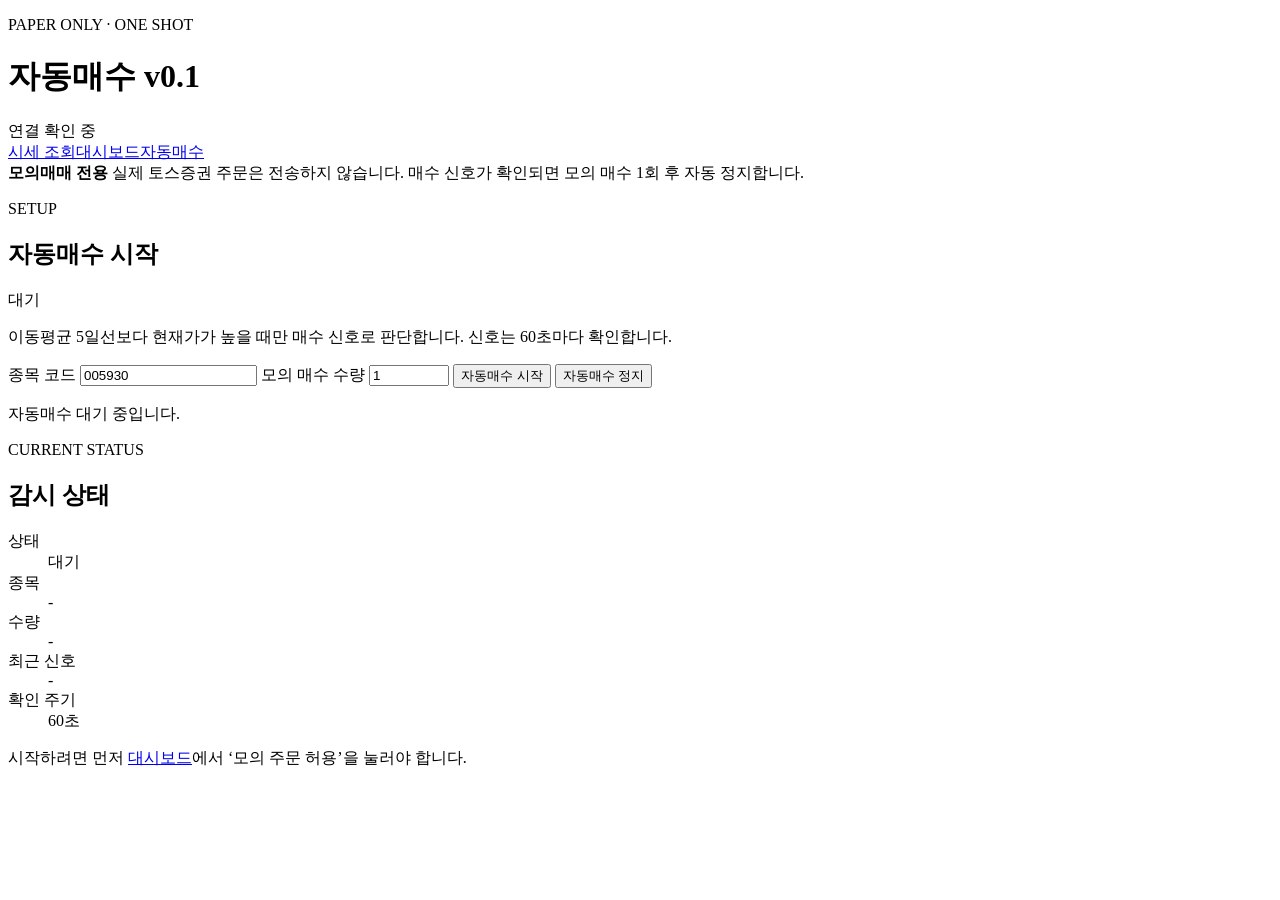
==== trading-bot/app/static/auto-buy.html @ e78c99d0 "0923" ====
<!doctype html>
<html lang="ko">
  <head>
    <meta charset="UTF-8" />
    <meta name="viewport" content="width=device-width, initial-scale=1.0" />
    <title>자동매수 · TOSS AUTO TRADER v0.1</title>
    <link rel="icon" href="/static/favicon.svg" type="image/svg+xml" />
    <link rel="stylesheet" href="/static/style.css" />
  </head>
  <body>
    <main class="dashboard auto-buy-screen">
      <header class="topbar">
        <div>
          <p class="eyebrow">PAPER ONLY · ONE SHOT</p>
          <h1>자동매수 <span>v0.1</span></h1>
        </div>
        <div class="connection"><i id="connection-dot"></i><span id="connection-text">연결 확인 중</span></div>
      </header>

      <nav class="page-nav" aria-label="페이지 이동"><a href="/">시세 조회</a><a href="/dashboard">대시보드</a><a class="active" href="/auto-buy">자동매수</a></nav>

      <section class="notice auto-buy-notice">
        <strong>모의매매 전용</strong>
        <span>실제 토스증권 주문은 전송하지 않습니다. 매수 신호가 확인되면 모의 매수 1회 후 자동 정지합니다.</span>
      </section>

      <section class="auto-buy-layout">
        <section class="panel">
          <div class="panel-heading"><div><p class="section-label">SETUP</p><h2>자동매수 시작</h2></div><span id="auto-buy-badge" class="runtime-stopped">대기</span></div>
          <p class="hint">이동평균 5일선보다 현재가가 높을 때만 매수 신호로 판단합니다. 신호는 60초마다 확인합니다.</p>
          <form id="auto-buy-form" class="auto-buy-form">
            <label for="auto-buy-code">종목 코드</label>
            <input id="auto-buy-code" value="005930" pattern="[A-Za-z0-9.\-]+" required />
            <label for="auto-buy-quantity">모의 매수 수량</label>
            <input id="auto-buy-quantity" type="number" value="1" min="1" max="100000" required />
            <button id="auto-buy-start" type="submit">자동매수 시작</button>
            <button id="auto-buy-stop" class="secondary" type="button">자동매수 정지</button>
          </form>
          <p id="auto-buy-message" class="hint" role="status">자동매수 대기 중입니다.</p>
        </section>

        <aside class="panel auto-buy-status-panel">
          <p class="section-label">CURRENT STATUS</p>
          <h2>감시 상태</h2>
          <dl>
            <div><dt>상태</dt><dd id="auto-buy-state">대기</dd></div>
            <div><dt>종목</dt><dd id="auto-buy-stock">-</dd></div>
            <div><dt>수량</dt><dd id="auto-buy-amount">-</dd></div>
            <div><dt>최근 신호</dt><dd id="auto-buy-signal">-</dd></div>
            <div><dt>확인 주기</dt><dd id="auto-buy-interval">60초</dd></div>
          </dl>
          <p class="auto-buy-safety">시작하려면 먼저 <a href="/dashboard">대시보드</a>에서 ‘모의 주문 허용’을 눌러야 합니다.</p>
        </aside>
      </section>
    </main>
    <script src="/static/auto-buy.js"></script>
  </body>
</html>
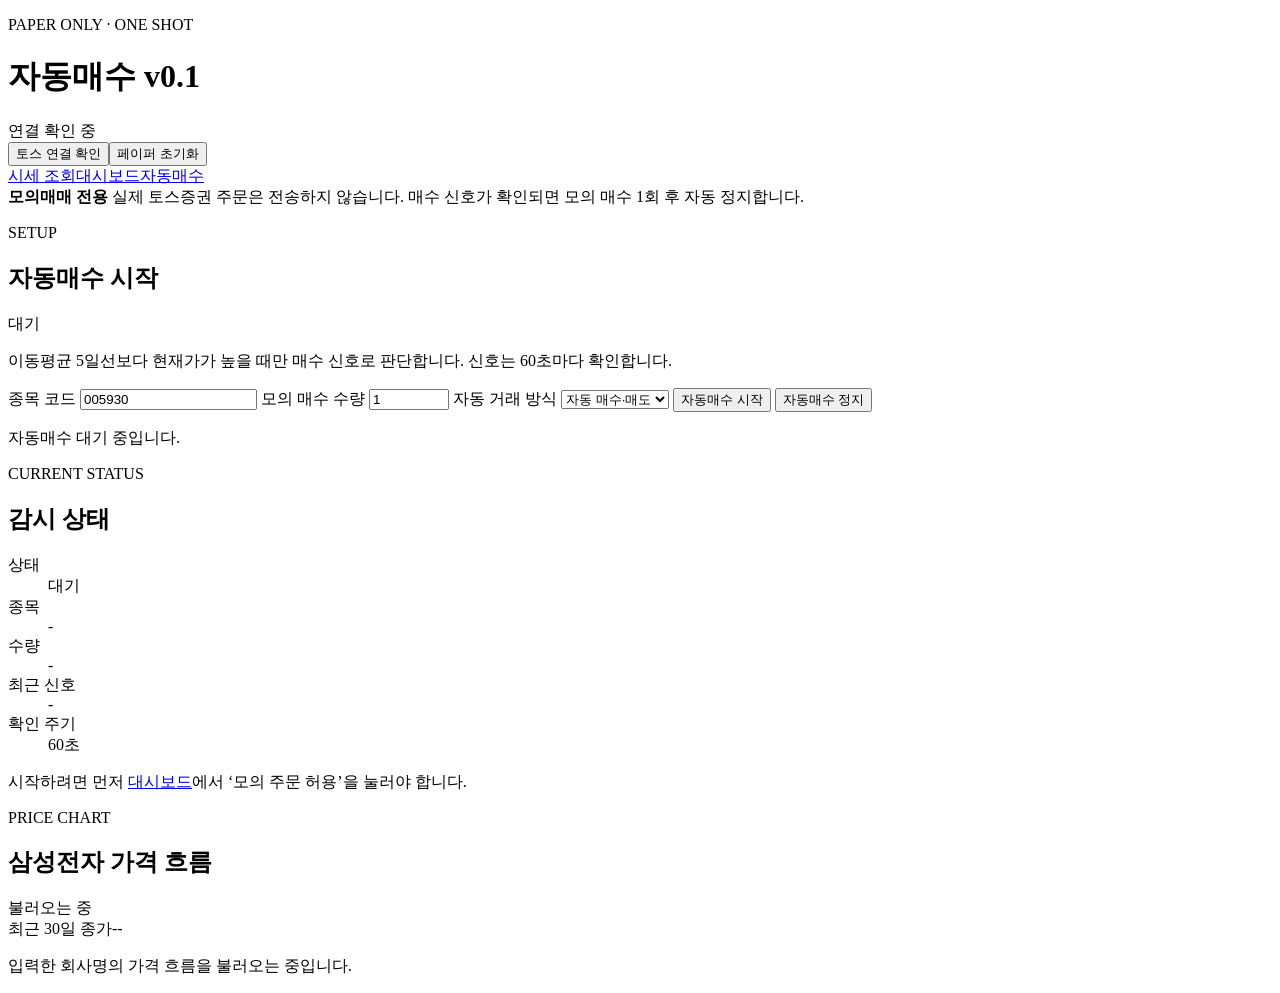
==== commit a9d1b645: "0923 update" ====
--- a/trading-bot/app/static/auto-buy.html
+++ b/trading-bot/app/static/auto-buy.html
@@ -14,7 +14,7 @@
           <p class="eyebrow">PAPER ONLY · ONE SHOT</p>
           <h1>자동매수 <span>v0.1</span></h1>
         </div>
-        <div class="connection"><i id="connection-dot"></i><span id="connection-text">연결 확인 중</span></div>
+        <div class="topbar-actions"><div class="connection"><i id="connection-dot"></i><span id="connection-text">연결 확인 중</span></div><button id="connection-check" class="secondary compact" type="button">토스 연결 확인</button><button id="paper-reset" class="secondary compact danger-button" type="button">페이퍼 초기화</button></div>
       </header>
 
       <nav class="page-nav" aria-label="페이지 이동"><a href="/">시세 조회</a><a href="/dashboard">대시보드</a><a class="active" href="/auto-buy">자동매수</a></nav>
@@ -33,6 +33,8 @@
             <input id="auto-buy-code" value="005930" pattern="[A-Za-z0-9.\-]+" required />
             <label for="auto-buy-quantity">모의 매수 수량</label>
             <input id="auto-buy-quantity" type="number" value="1" min="1" max="100000" required />
+            <label for="auto-trade-mode">자동 거래 방식</label>
+            <select id="auto-trade-mode" aria-label="자동 거래 방식"><option value="BOTH">자동 매수·매도</option><option value="BUY">매수 신호만</option><option value="SELL">매도 신호만</option></select>
             <button id="auto-buy-start" type="submit">자동매수 시작</button>
             <button id="auto-buy-stop" class="secondary" type="button">자동매수 정지</button>
           </form>
@@ -52,7 +54,15 @@
           <p class="auto-buy-safety">시작하려면 먼저 <a href="/dashboard">대시보드</a>에서 ‘모의 주문 허용’을 눌러야 합니다.</p>
         </aside>
       </section>
+
+      <section class="price-chart-section auto-buy-chart" aria-live="polite">
+        <div class="panel-heading"><div><p class="section-label">PRICE CHART</p><h2 id="auto-chart-title">삼성전자 가격 흐름</h2></div><span id="auto-chart-status" class="result-count">불러오는 중</span></div>
+        <div id="auto-price-chart" class="price-chart" role="img" aria-label="자동매수 대상 종목 가격 차트"></div>
+        <div class="chart-legend"><span><i></i>최근 30일 종가</span><span id="auto-chart-price">-</span><span id="auto-chart-time">-</span></div>
+        <p id="auto-chart-message" class="quote-message">입력한 회사명의 가격 흐름을 불러오는 중입니다.</p>
+      </section>
     </main>
+    <script src="/static/stock-autocomplete.js"></script>
     <script src="/static/auto-buy.js"></script>
   </body>
 </html>
